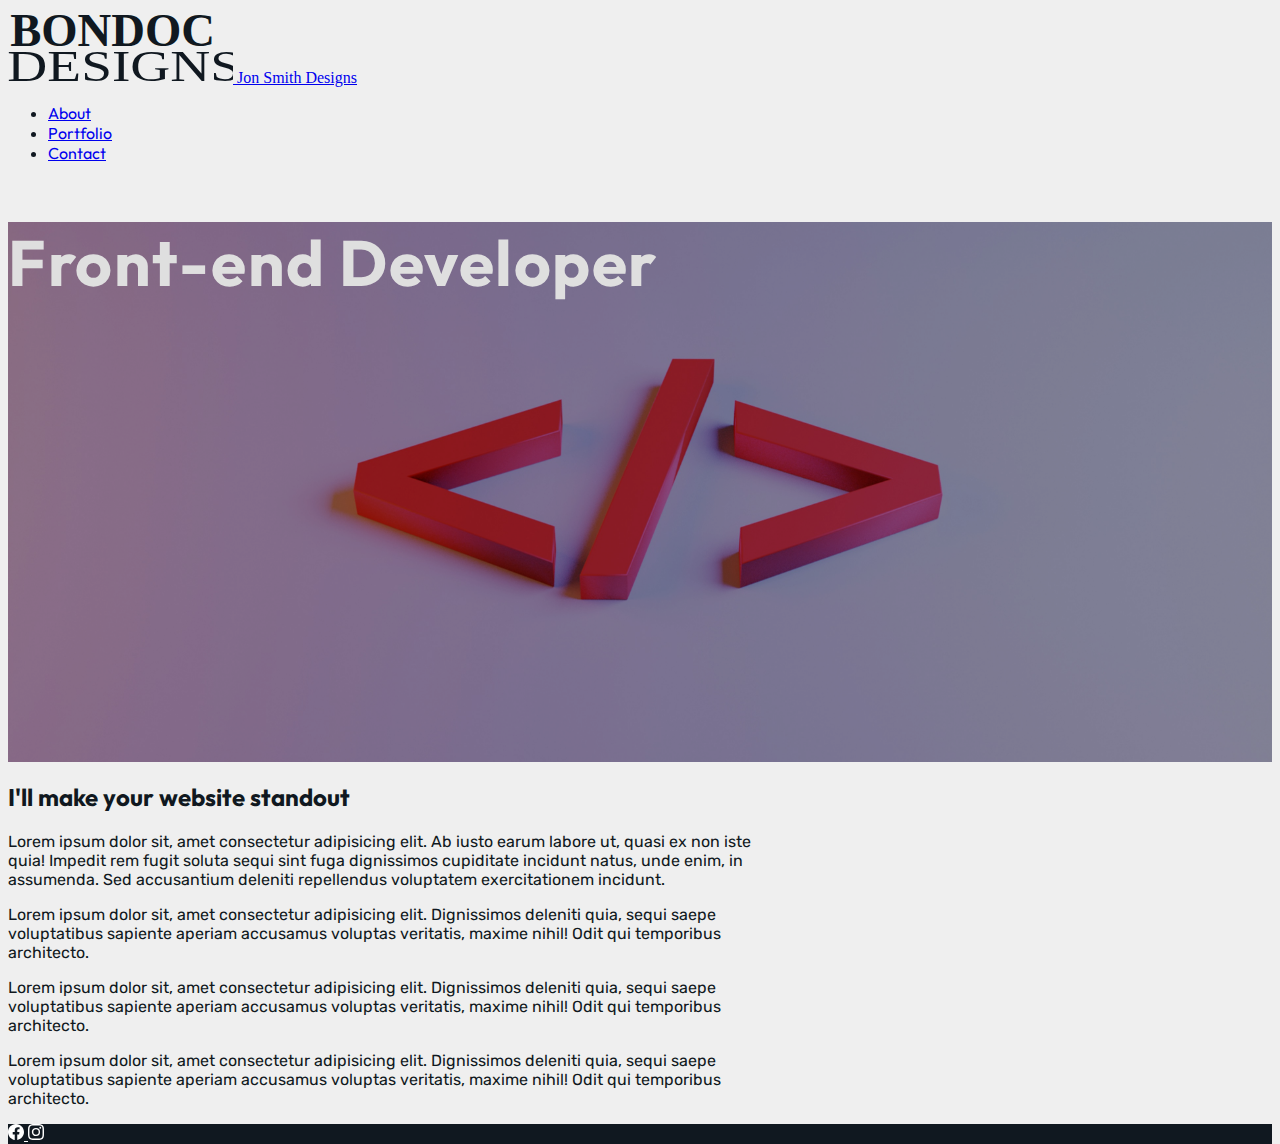
==== index.html @ ef575b38 "1st commit" ====
<!doctype html>
<html lang="en">

<head>
 <!-- Required meta tags -->
 	<meta charset="u;-8">
 	<meta name="viewport" content="width=device-width, initial-scale=1">
 <!-- Bootstrap CSS -->
 	<link href="https://cdn.jsdelivr.net/npm/bootstrap@5.3.2/dist/css/bootstrap.min.css" rel="stylesheet" integrity="sha384-T3c6CoIi6uLrA9TneNEoa7RxnatzjcDSCmG1MXxSR1GAsXEV/Dwwykc2MPK8M2HN" crossorigin="anonymous">

 	<link href="./css/custom.css" rel="stylesheet" >
	<link href="https://fonts.googleapis.com/css2?family=Rubik:wght@300&display=swap" rel="stylesheet">
	<link href="https://fonts.googleapis.com/css2?family=Outfit:wght@700&display=swap" rel="stylesheet">
	<link rel="icon" type="x-shortcut" href="images/unsplash.jpg">

 	<title>Portfolio | Bondoc Designs</title>
</head>

<body>
 <div class="container"> 
 	<nav class="navbar navbar-expand-lg navbar-light">
 		<div class="container">
 			<a class="navbar-brand" href="index.html">
 				<img src="./images/my-logo-2.svg" width="225" height="75" alt="logo for Jon Smith Designs">
 				<span class="d-none">Jon Smith Designs</span>
 			</a>
			<buGon
			class="navbar-toggler"
			type="buGon"
			data-bs-toggle="collapse"
			data-bs-target="#navbarNav"
			aria-controls="navbarNav"
			aria-expanded="false"
			aria-label="Toggle Navigation">
 			<span class="navbar-toggler-icon"></span>
 			</buGon>
	<div class="collapse navbar-collapse" id="navbarNav"> 
 		<ul class="navbar-nav ms-auto text-center">
 			<li class="nav-item">
 				<a href="about-starter.html" class="nav-link">About</a>
 			</li>
			<li class="nav-item">
 				<a href="portfolio.html" class="nav-link">Portfolio</a>
 			</li>
 			<li class="nav-item">
 				<a href="contact.html" class="nav-link">Contact</a>
			 </li>
 		</ul>
 
	</div>
		</nav>
	</div>

 <main>
	 <header style="background-image: url('./images/unsplash.jpg');">
	 	<div class="color-overlay d-flex justify-content-center align-items-center">
	 		<h1 class = "profession">Front-end Developer</h1>
	 	</div>
 	 </header>
 	 <div class="singleCol mx-auto my-5">
 	 	<div class="container">
 	 		<h2 class="text-center"> I'll make your website standout</h2>
 	 		<p class="lead">Lorem ipsum dolor sit, amet consectetur adipisicing elit. Ab iusto earum labore ut, quasi ex non iste quia! Impedit rem fugit soluta sequi sint fuga dignissimos cupiditate incidunt natus, unde enim, in assumenda. Sed accusantium deleniti repellendus voluptatem exercitationem incidunt.</p>
 	 		<p>Lorem ipsum dolor sit, amet consectetur adipisicing elit. Dignissimos deleniti quia, sequi saepe voluptatibus sapiente aperiam accusamus voluptas veritatis, maxime nihil! Odit qui temporibus architecto.</p>
 	 		<p>Lorem ipsum dolor sit, amet consectetur adipisicing elit. Dignissimos deleniti quia, sequi saepe voluptatibus sapiente aperiam accusamus voluptas veritatis, maxime nihil! Odit qui temporibus architecto.</p>
 	 		<p>Lorem ipsum dolor sit, amet consectetur adipisicing elit. Dignissimos deleniti quia, sequi saepe voluptatibus sapiente aperiam accusamus voluptas veritatis, maxime nihil! Odit qui temporibus architecto.</p>
 	 	</div>
 	 </div>
 </main>

 <footer class="py-5">

 <div class="d-flex flex-row justify-content-center"> 
 	<a href="https://facebook.com/jp.d.bondoc" class="me-3"><svg xmlns="http://www.w3.org/2000/svg" width="16" height="16" fill="currentColor" class="bi bi-facebook" viewBox="0 0 16 16">
		<path d="M16 8.049c0-4.446-3.582-8.05-8-8.05C3.58 0-.002 3.603-.002 8.05c0 4.017 2.926 7.347 6.75 7.951v-5.625h-2.03V8.05H6.75V6.275c0-2.017 1.195-3.131 3.022-3.131.876 0 1.791.157 1.791.157v1.98h-1.009c-.993 0-1.303.621-1.303 1.258v1.51h2.218l-.354 2.326H9.25V16c3.824-.604 6.75-3.934 6.75-7.951"/>
	</svg>

	<a href="https://instagram.com/ppzbndc"><svg xmlns="http://www.w3.org/2000/svg" width="16" height="16" fill="currentColor" class="bi bi-instagram" viewBox="0 0 16 16">
  <path d="M8 0C5.829 0 5.556.01 4.703.048 3.85.088 3.269.222 2.76.42a3.917 3.917 0 0 0-1.417.923A3.927 3.927 0 0 0 .42 2.76C.222 3.268.087 3.85.048 4.7.01 5.555 0 5.827 0 8.001c0 2.172.01 2.444.048 3.297.04.852.174 1.433.372 1.942.205.526.478.972.923 1.417.444.445.89.719 1.416.923.51.198 1.09.333 1.942.372C5.555 15.99 5.827 16 8 16s2.444-.01 3.298-.048c.851-.04 1.434-.174 1.943-.372a3.916 3.916 0 0 0 1.416-.923c.445-.445.718-.891.923-1.417.197-.509.332-1.09.372-1.942C15.99 10.445 16 10.173 16 8s-.01-2.445-.048-3.299c-.04-.851-.175-1.433-.372-1.941a3.926 3.926 0 0 0-.923-1.417A3.911 3.911 0 0 0 13.24.42c-.51-.198-1.092-.333-1.943-.372C10.443.01 10.172 0 7.998 0h.003zm-.717 1.442h.718c2.136 0 2.389.007 3.232.046.78.035 1.204.166 1.486.275.373.145.64.319.92.599.28.28.453.546.598.92.11.281.24.705.275 1.485.039.843.047 1.096.047 3.231s-.008 2.389-.047 3.232c-.035.78-.166 1.203-.275 1.485a2.47 2.47 0 0 1-.599.919c-.28.28-.546.453-.92.598-.28.11-.704.24-1.485.276-.843.038-1.096.047-3.232.047s-2.39-.009-3.233-.047c-.78-.036-1.203-.166-1.485-.276a2.478 2.478 0 0 1-.92-.598 2.48 2.48 0 0 1-.6-.92c-.109-.281-.24-.705-.275-1.485-.038-.843-.046-1.096-.046-3.233 0-2.136.008-2.388.046-3.231.036-.78.166-1.204.276-1.486.145-.373.319-.64.599-.92.28-.28.546-.453.92-.598.282-.11.705-.24 1.485-.276.738-.034 1.024-.044 2.515-.045v.002zm4.988 1.328a.96.96 0 1 0 0 1.92.96.96 0 0 0 0-1.92zm-4.27 1.122a4.109 4.109 0 1 0 0 8.217 4.109 4.109 0 0 0 0-8.217zm0 1.441a2.667 2.667 0 1 1 0 5.334 2.667 2.667 0 0 1 0-5.334z"/>
	</svg></a>

</div>
</footer>
	<script src="https://cdn.jsdelivr.net/npm/bootstrap@5.3.2/dist/js/bootstrap.bundle.min.js" integrity="sha384-C6RzsynM9kWDrMNeT87bh95OGNyZPhcTNXj1NW7RuBCsyN/o0jlpcV8Qyq46cDfL" crossorigin="anonymous"></script> 
</body>
</html>
---- css/custom.css ----
html, body{
height: 100%;
}

body{
	display: flex;
	flex-direction: column;
	background-color: rgba(223, 223, 223, .5)
}

main{
	flex:1 0 auto;
}

footer{
	flex-shrink: 0;
}

header{
	background: no-repeat center center;
	background-size: cover;
}

.color-overlay{
	background-color: rgba(0, 0, 0, 0.4);
	min-height: 60vh;
}

.singleCol{
	max-width: 765px;
}

footer{
	background-color: #101820;
}

footer a {
	color: white;
}

footer a:hover{
	color: #dfdfdf;
}

.profession {
	color: #dfdfdf;
	font-size: 5vw;
	letter-spacing: 1.5px;
}

.portfolio {
	letter-spacing: 1px;
}

h1, h2, li, .card-title {
	color: #101820;
	font-family: 'Outfit', sans-serif;
}

.btn-outline-dark:hover {
	background-color: #101820;
	color: #dfdfdf;
}

.btn-outline-dark {
	font-family: 'Rubik', sans-serif;
	color: #101820;
}

p, .card-text {
	font-family: 'Rubik', sans-serif;
	color: #101820;
}

.card, .bondoc-portrait {
	box-shadow: 0 2px 5px 0 rgba(16, 24, 32, 1);
}

@media (max-width: 768px){
	.color-overlay{
		min-height: 30vh;
	}
}
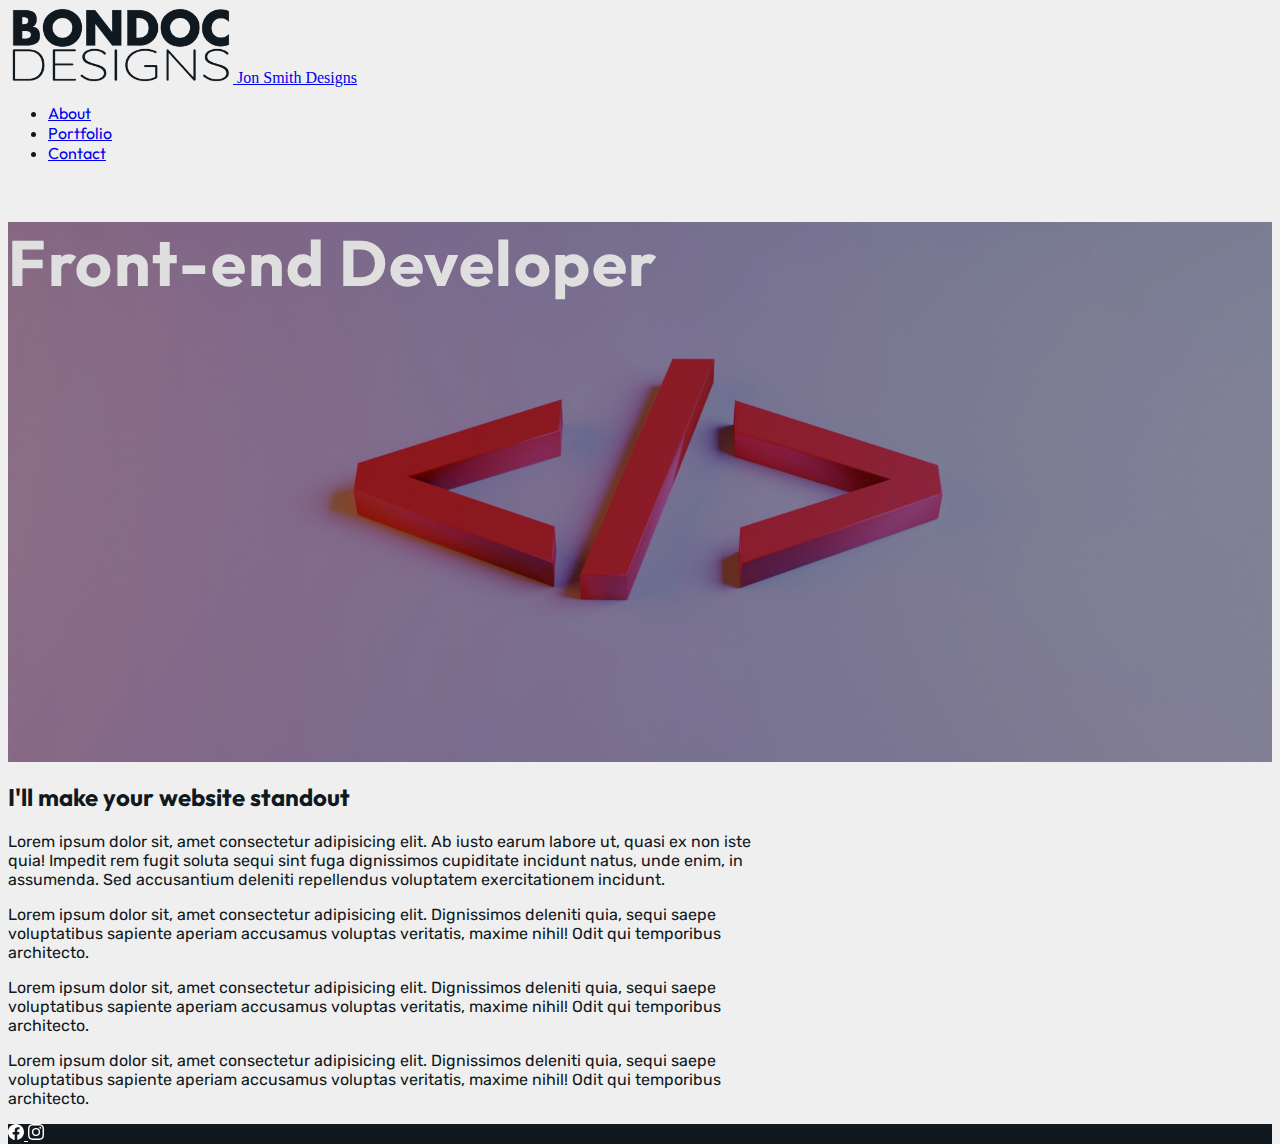
==== commit 3f65bdb5: "2nd commit" ====
--- a/index.html
+++ b/index.html
@@ -21,7 +21,7 @@
  	<nav class="navbar navbar-expand-lg navbar-light">
  		<div class="container">
  			<a class="navbar-brand" href="index.html">
- 				<img src="./images/my-logo-2.svg" width="225" height="75" alt="logo for Jon Smith Designs">
+ 				<img src="./images/my-logo.svg" width="225" height="75" alt="logo for Jon Smith Designs">
  				<span class="d-none">Jon Smith Designs</span>
  			</a>
 			<buGon
